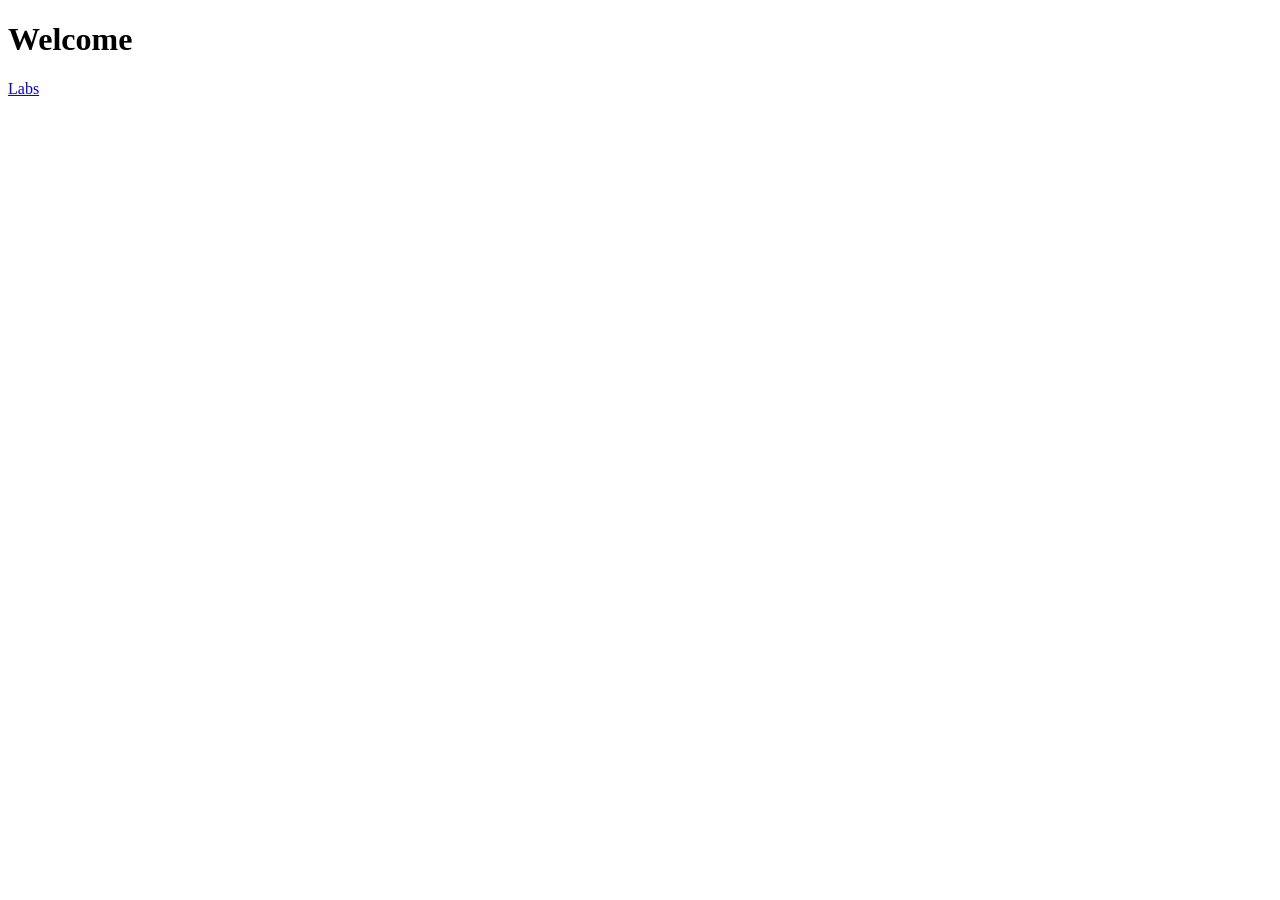
==== index.html @ d3748d74 "Add lab files" ====
<!DOCTYPE html>
<html lang="en">
<head>
    <meta charset="UTF-8">
    <meta name="viewport" content="width=device-width, initial-scale=1.0">
    <title>CPIT 405 Lab 1</title>
</head>
<body>
    <h1> Welcome </h1>
    <a href="Labs/labs.html">Labs</a> 
</body>
</html>
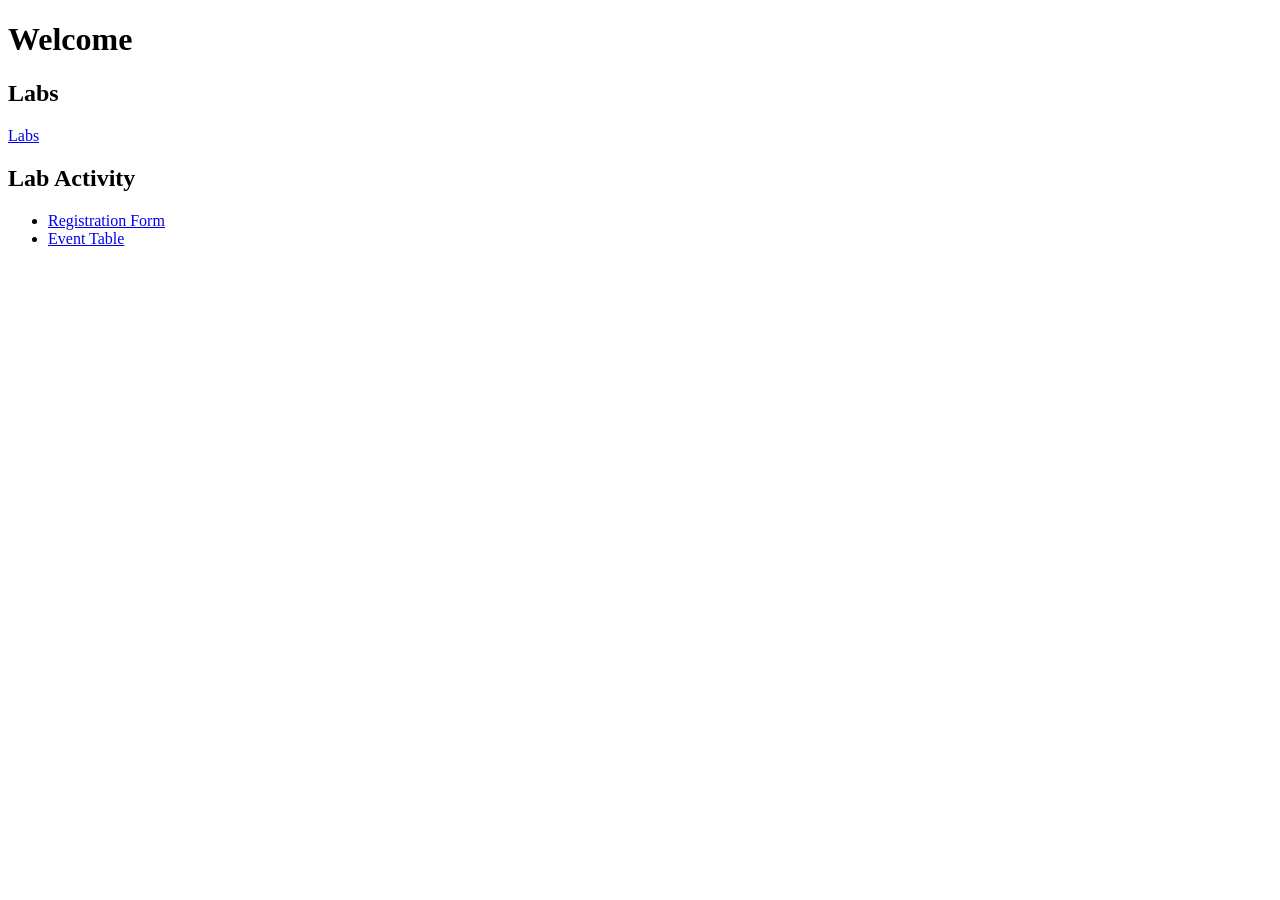
==== commit 48538c3b: "Add Labs" ====
--- a/index.html
+++ b/index.html
@@ -3,10 +3,25 @@
 <head>
     <meta charset="UTF-8">
     <meta name="viewport" content="width=device-width, initial-scale=1.0">
-    <title>CPIT 405 Lab 1</title>
+    <title>Document</title>
 </head>
 <body>
     <h1> Welcome </h1>
-    <a href="Labs/labs.html">Labs</a> 
+    <h2>Labs</h2>
+    <a href="Labs/labs.html">Labs</a>
+
+     <h2>Lab Activity</h2>
+
+    <ul>
+      <li>
+        <a href="Lab-Activity/RegisterForm.html">Registration Form</a>
+      </li>
+
+      <li>
+        <a href="Lab-Activity/EventTable.html">Event Table</a>
+      </li>
+    </ul>
+
 </body>
-</html>+</html>
+
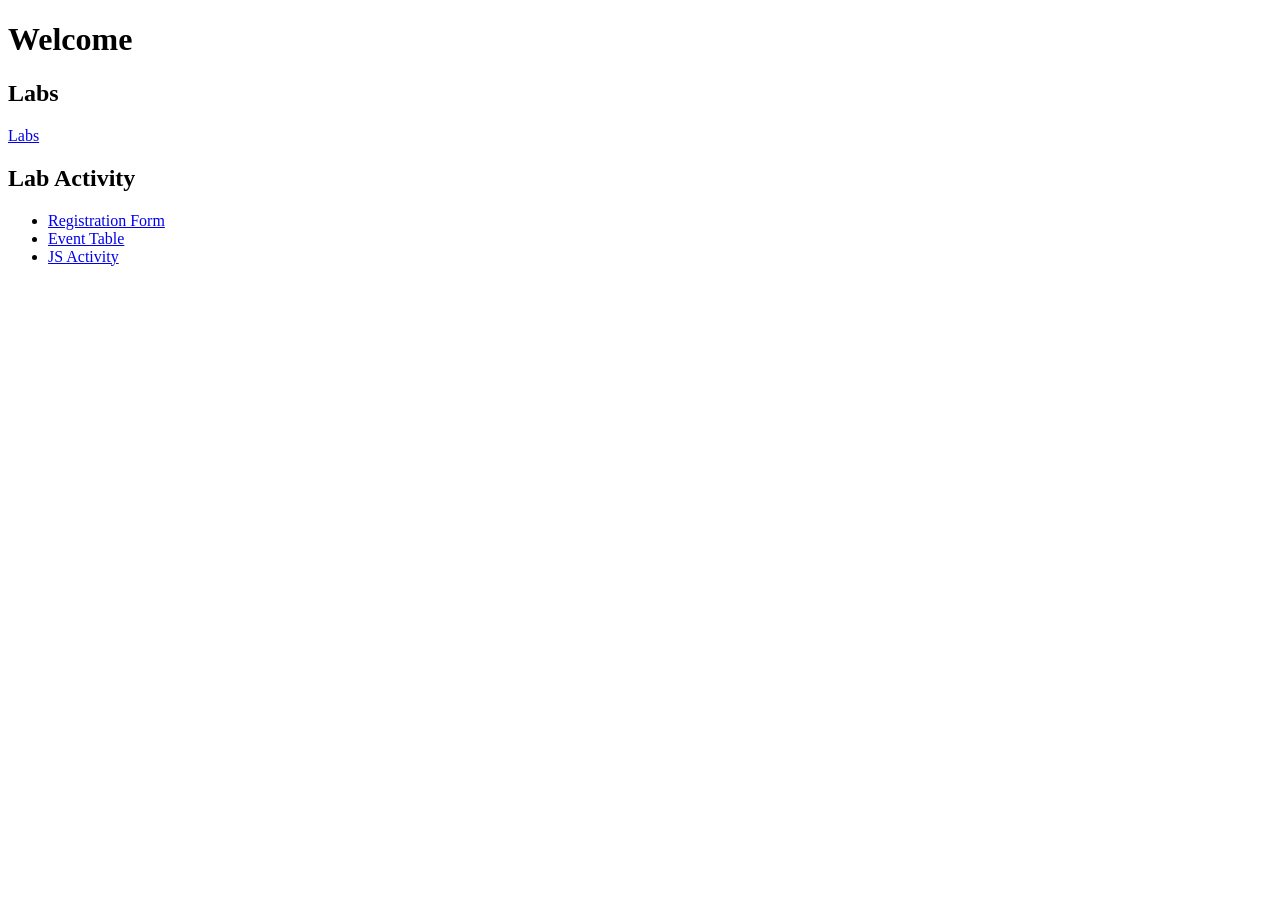
==== commit 92a0943b: "completed JS Activity" ====
--- a/index.html
+++ b/index.html
@@ -20,8 +20,17 @@
       <li>
         <a href="Lab-Activity/EventTable.html">Event Table</a>
       </li>
+
+      <li>
+        <a href="JS-Activity1/index.html">JS Activity</a>
+      </li>
+
+
     </ul>
+
 
 </body>
 </html>
 
+
+
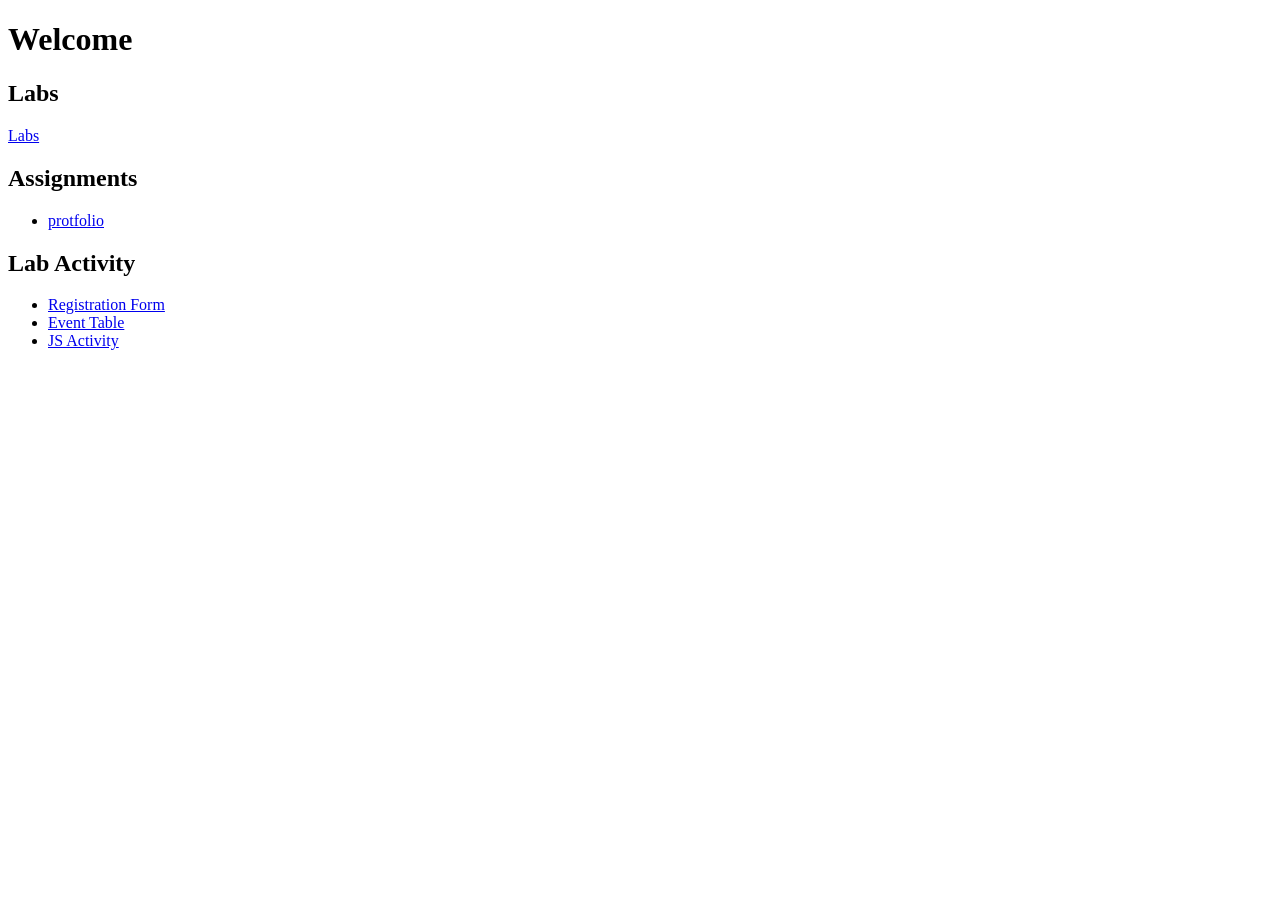
==== commit d3df641c: "Update index.html" ====
--- a/index.html
+++ b/index.html
@@ -10,8 +10,14 @@
     <h2>Labs</h2>
     <a href="Labs/labs.html">Labs</a>
 
+    <h2>Assignments</h2>
+     <ul>
+      <li>
+        <a href="protfolio/index.html">protfolio</a>
+      </li>
+    </ul>
+
      <h2>Lab Activity</h2>
-
     <ul>
       <li>
         <a href="Lab-Activity/RegisterForm.html">Registration Form</a>
@@ -24,13 +30,8 @@
       <li>
         <a href="JS-Activity1/index.html">JS Activity</a>
       </li>
-
-
     </ul>
-
 
 </body>
 </html>
 
-
-
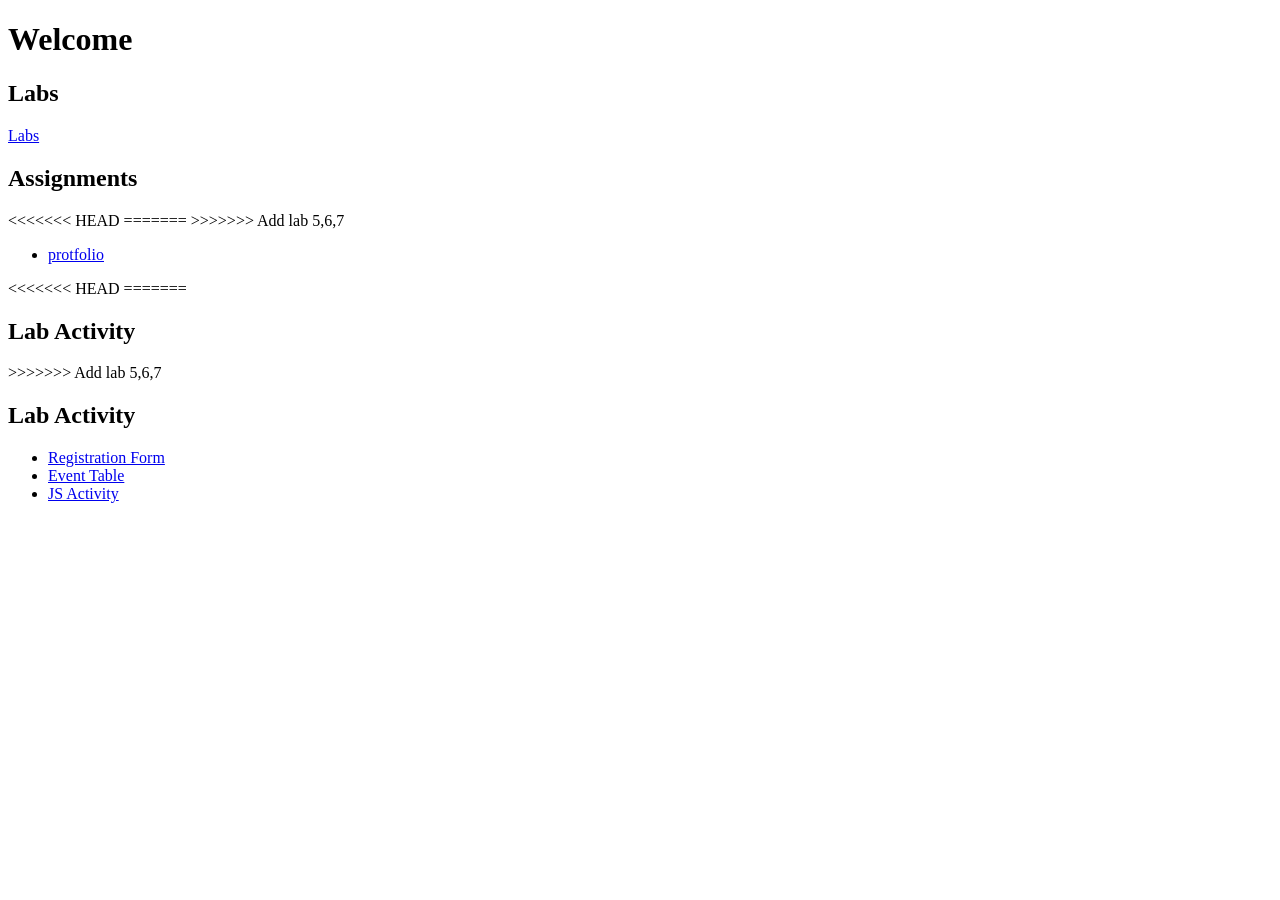
==== commit b555bc01: "Add lab 5,6,7" ====
--- a/index.html
+++ b/index.html
@@ -11,11 +11,21 @@
     <a href="Labs/labs.html">Labs</a>
 
     <h2>Assignments</h2>
+<<<<<<< HEAD
+=======
+
+>>>>>>> Add lab 5,6,7
      <ul>
       <li>
         <a href="protfolio/index.html">protfolio</a>
       </li>
     </ul>
+<<<<<<< HEAD
+=======
+
+
+     <h2>Lab Activity</h2>
+>>>>>>> Add lab 5,6,7
 
      <h2>Lab Activity</h2>
     <ul>
@@ -32,6 +42,8 @@
       </li>
     </ul>
 
+
+
 </body>
 </html>
 
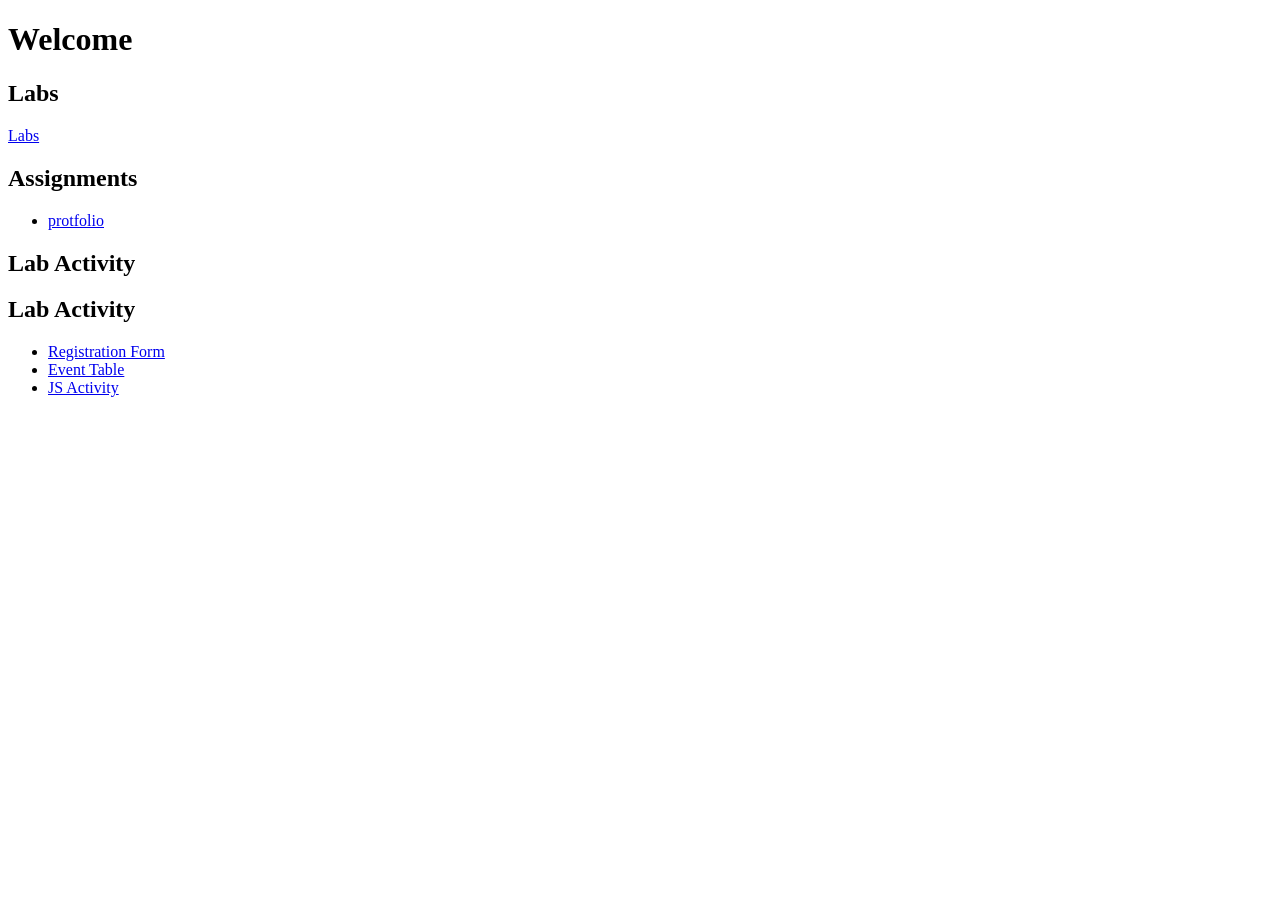
==== commit 7febea16: "Update index.html" ====
--- a/index.html
+++ b/index.html
@@ -11,21 +11,16 @@
     <a href="Labs/labs.html">Labs</a>
 
     <h2>Assignments</h2>
-<<<<<<< HEAD
-=======
 
->>>>>>> Add lab 5,6,7
      <ul>
       <li>
         <a href="protfolio/index.html">protfolio</a>
       </li>
     </ul>
-<<<<<<< HEAD
-=======
 
 
      <h2>Lab Activity</h2>
->>>>>>> Add lab 5,6,7
+
 
      <h2>Lab Activity</h2>
     <ul>
@@ -43,7 +38,5 @@
     </ul>
 
 
-
 </body>
 </html>
-
